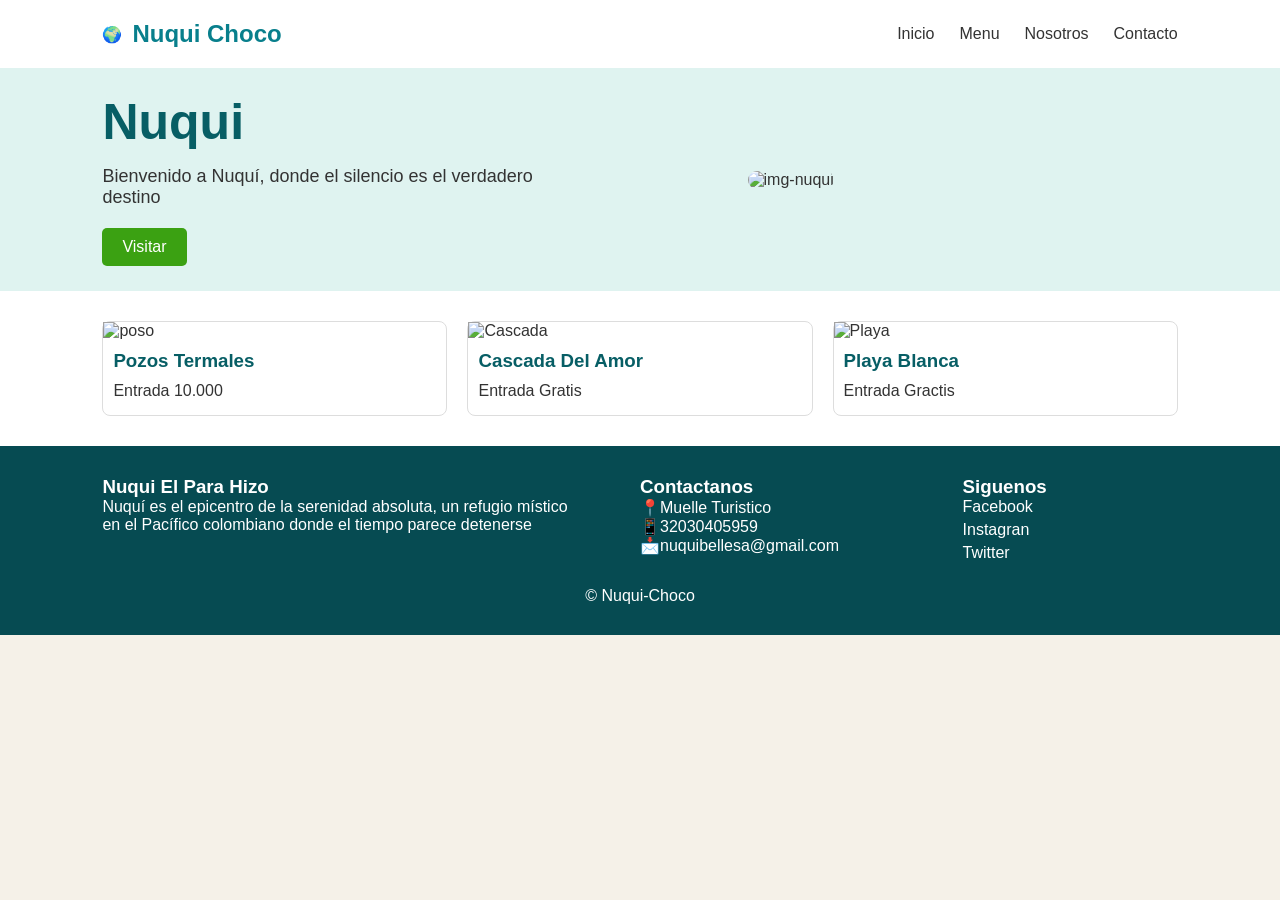
==== Py-1/index.html @ a1d7a95c "Ptoyecto Final" ====
<!DOCTYPE html>
<html lang="en">
<head>
    <meta charset="UTF-8">
    <meta name="viewport" content="width=device-width, initial-scale=1.0">
    <title>Visitanos</title>
    <link rel="stylesheet" href="style.css">
</head>
<body>
    <!-- ENCABEZADO-->

    <header>
        <div class="logo">
            <span>🌍</span>
            <h2>Nuqui Choco</h2>
        </div>

        <nav>
            <a href="#">Inicio</a>
            <a href="#menu">Menu</a>
            <a href="#nosotros">Nosotros</a>
            <a href="#contacto">Contacto</a>

        </nav>
    </header>

    <!--CONTENIDO -->

    <main>
        <section class="contenido">
            <div class="contenido-principal">
                <h1>Nuqui</h1>
                <p>Bienvenido a Nuquí, donde el silencio es el verdadero destino</p>

                <a href="#menu" class="boton">Visitar</a>
            </div>

            <div class="imagen">
                <img src="https://soynuqui.com/wp-content/uploads/2024/09/WhatsApp-Image-2024-09-02-at-2.04.17-PM-e1725400423359.jpeg" alt="img-nuqui">
            </div>
        </section>

        <!-- SERVICIO -->
         
        <section class="servicios" id="menu">
            <article class="producto">
                <img src="https://www.esariri.com/wp-content/uploads/2022/08/Pozo-Termales.jpg" alt="poso">

                <h3>Pozos Termales</h3>

                <p>Entrada 10.000</p>
            </article>

            <article class="producto">
                <img src="https://awake.travel/storage/courses/1709595220590608.jpg?v=M0Y0T1cB05YZsKbp" alt="Cascada">

                <h3>Cascada Del Amor</h3>

                <p>Entrada Gratis</p>
            </article>

            <article class="producto">
                <img src="https://viajala.com.co/news/wp-content/uploads/2025/09/Playa-Blanca-Choco.jpg" alt="Playa">

                <h3>Playa Blanca</h3>

                <p>Entrada Gractis</p>
            </article>

        </section>
    </main>

    <!-- Pie de pagina -->

    <footer id="contacto">
        <div class="footer-info">
            <h3>Nuqui El Para Hizo</h3>
            <P>Nuquí es el epicentro de la serenidad absoluta, un refugio místico en el Pacífico colombiano donde el tiempo parece detenerse</P>
        </div>

        <div class="footer-contacto">
            <h3>Contactanos</h3>
            <p>📍Muelle Turistico</p>
            <p>📱32030405959</p>
            <p>📩nuquibellesa@gmail.com</p>

        </div>

        <div class="footer-redes">
            <h3>Siguenos</h3>

            <a href="#">Facebook</a>
            <a href="#">Instagran</a>
            <a href="#">Twitter</a>
        </div>

        <p>&copy; Nuqui-Choco</p>
    </footer>


</body>
</html>
---- Py-1/style.css ----
/* GENERAL */

* {
    margin: 0;
    padding: 0;
    box-sizing: border-box;
}

body {
    font-family: Arial, sans-serif;
    color: #333;
    background-color: #f5f1e8;
}


/* ENCABEZADO */

header {
    display: flex;
    justify-content: space-between;
    align-items: center;
    padding: 20px 8%;
    background-color: white;
}

.logo {
    display: flex;
    align-items: center;
    gap: 10px;
}

.logo h2 {
    color: #087f8c;
}

nav {
    display: flex;
    gap: 25px;
}

nav a {
    text-decoration: none;
    color: #333;
}


/* CONTENIDO PRINCIPAL */

.contenido {
    display: flex;
    align-items: center;
    justify-content: space-between;
    gap: 20px;
    padding: 25px 8%;
    background-color: #dff3f0;
}

.contenido-principal {
    width: 45%;
}

.contenido-principal h1 {
    font-size: 50px;
    color: #075e65;
    margin-bottom: 15px;
}

.contenido-principal p {
    margin-bottom: 20px;
    font-size: 18px;
}

.boton {
    display: inline-block;
    padding: 10px 20px;
    background-color: #3ba112;
    color: white;
    text-decoration: none;
    border-radius: 5px;
}

.imagen {
    width: 40%;
}

.imagen img {
    width: 100%;
    height: 400px;
    object-fit: cover;
    border-radius: 10px;
}


/* DESTINOS */

.servicios {
    display: flex;
    gap: 20px;
    padding: 30px 8%;
    background-color: white;
}

.producto {
    width: 33%;
    background-color: #ffffff;
    border: 1px solid #ddd;
    border-radius: 8px;
}

.producto img {
    width: 100%;
    height: 180px;
    object-fit: cover;
}

.producto h3 {
    padding: 10px;
    color: #075e65;
}

.producto p {
    padding: 0 10px 15px;
}


/* PIE DE PAGINA */


footer {
    display: flex;
    justify-content: space-between;
    flex-wrap: wrap;
    padding: 30px 8%;
    background-color: #064b52;
    color: white;
}

.footer-info {
    width: 45%;
}

.footer-contacto {
    width: 25%;
}

.footer-redes {
    width: 20%;
}

.footer-redes a {
    display: block;
    color: white;
    text-decoration: none;
    margin-bottom: 5px;
}

footer > p {
    width: 100%;
    text-align: center;
    margin-top: 20px;
}
/* CELULAR */

@media (max-width: 600px) {

    header,
    .contenido,
    .servicios,
    footer {
        flex-direction: column;
    }

    .contenido-principal,
    .imagen,
    .producto {
        width: 100%;
    }
}
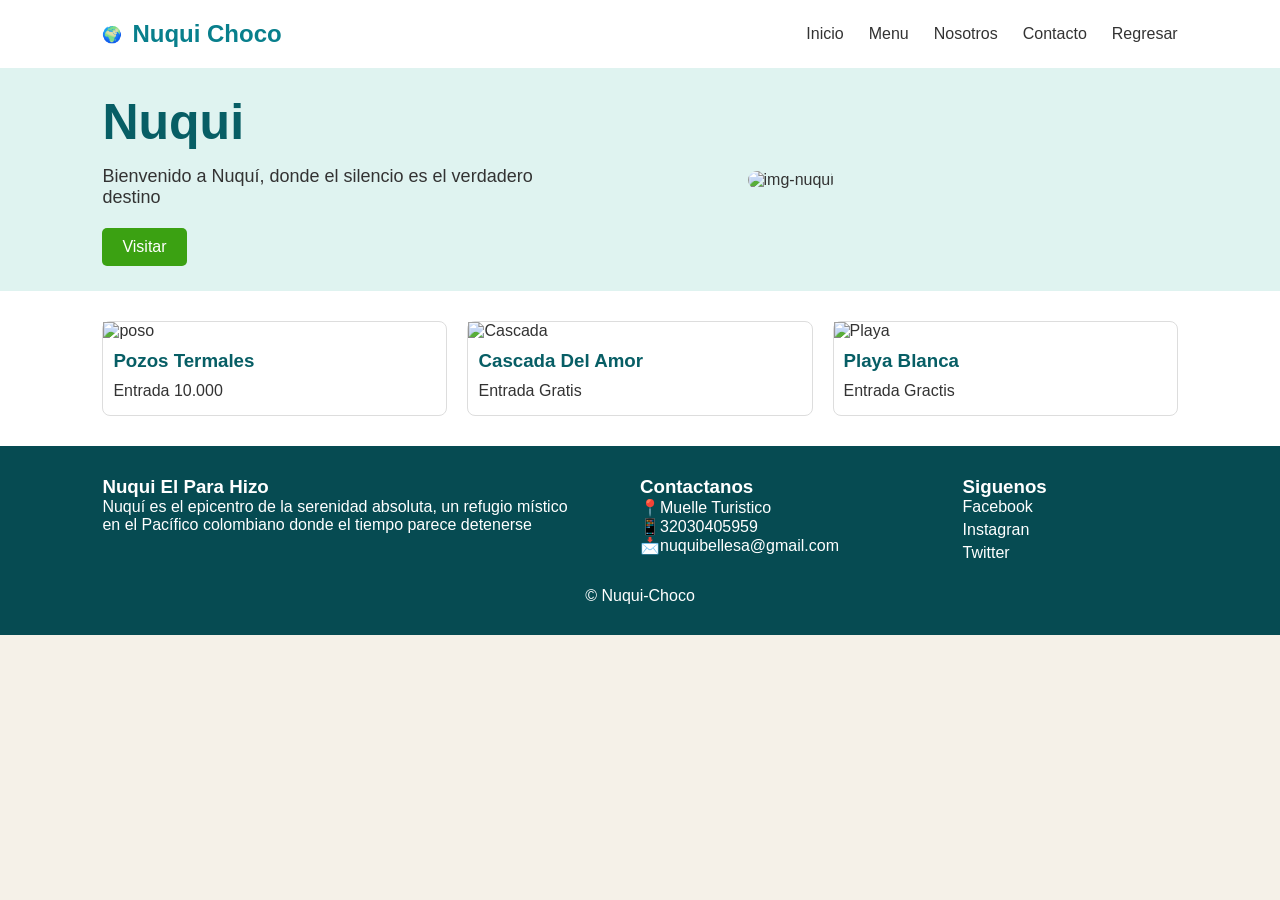
==== commit f2d99d7e: "Actualizacion" ====
--- a/Py-1/index.html
+++ b/Py-1/index.html
@@ -20,6 +20,7 @@
             <a href="#menu">Menu</a>
             <a href="#nosotros">Nosotros</a>
             <a href="#contacto">Contacto</a>
+            <a href="/index.html">Regresar</a>
 
         </nav>
     </header>
